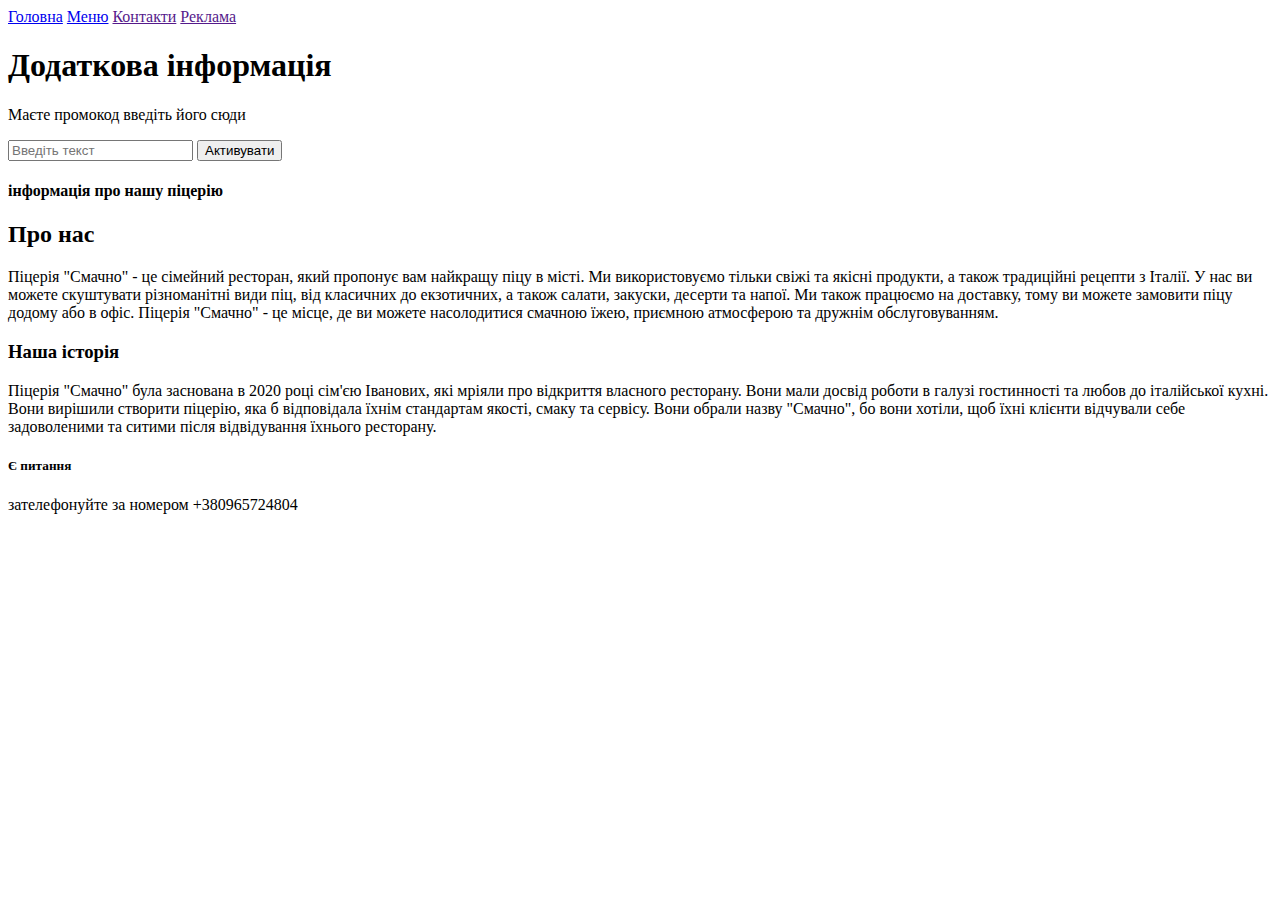
==== about.html @ 2e2bd538 "Create about.html" ====
<html>
<head>
 <title>
Піцерія-Смачно
</title>
<link rel="stylesheet" href="about.css">
</head>
<body>
    <header>
      <nav>
        <a href="index.html">Головна</a>
        <a href="menu.html">Меню</a>
        <a href="">Контакти</a>
        <a href="">Реклама</a>
      </nav>
      <h1>Додаткова інформація</h1>
    </header>
    <main><p class="p1">Маєте промокод введіть його сюди</p></main>
    <form>
  <input type="text" id="input" placeholder="Введіть текст">
  <button type="button" id="button" onclick="showText()">Активувати</button>
  <p id="output"></p>
</form>
<script>
  function showText() {
    var input = document.getElementById("input").value;
    var output = document.getElementById("output");
    output.innerHTML = "Промокод активовано  " ;
  }
</script>
<h4>інформація про нашу піцерію</h4>
<div id="about" class="section">
    <div class="container">
      <h2>Про нас</h2>
      <p>Піцерія "Смачно" - це сімейний ресторан, який пропонує вам найкращу піцу в місті. Ми використовуємо тільки свіжі та якісні продукти, а також традиційні рецепти з Італії. У нас ви можете скуштувати різноманітні види піц, від класичних до екзотичних, а також салати, закуски, десерти та напої. Ми також працюємо на доставку, тому ви можете замовити піцу додому або в офіс. Піцерія "Смачно" - це місце, де ви можете насолодитися смачною їжею, приємною атмосферою та дружнім обслуговуванням.</p>
      <h3>Наша історія</h3>
      <p>Піцерія "Смачно" була заснована в 2020 році сім'єю Іванових, які мріяли про відкриття власного ресторану. Вони мали досвід роботи в галузі гостинності та любов до італійської кухні. Вони вирішили створити піцерію, яка б відповідала їхнім стандартам якості, смаку та сервісу. Вони обрали назву "Смачно", бо вони хотіли, щоб їхні клієнти відчували себе задоволеними та ситими після відвідування їхнього ресторану.</p>
    </div>
</div>
<footer>
  <h5>Є питання</h5>
  <p class="p2"> зателефонуйте за номером +380965724804</p>
</footer>
</body>
</html>
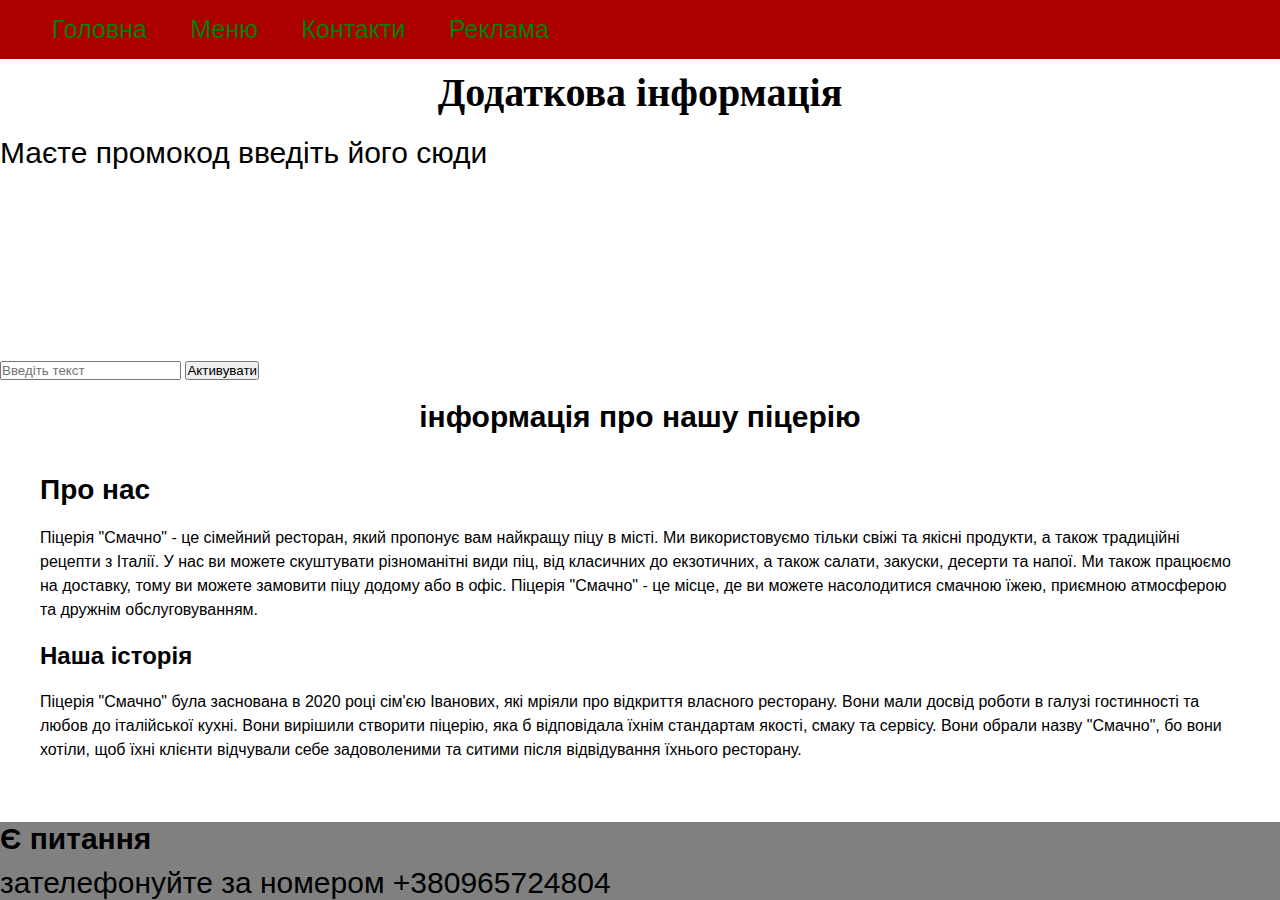
==== commit b5164561: "Update about.html" ====
--- a/about.html
+++ b/about.html
@@ -37,6 +37,7 @@
       <p>Піцерія "Смачно" була заснована в 2020 році сім'єю Іванових, які мріяли про відкриття власного ресторану. Вони мали досвід роботи в галузі гостинності та любов до італійської кухні. Вони вирішили створити піцерію, яка б відповідала їхнім стандартам якості, смаку та сервісу. Вони обрали назву "Смачно", бо вони хотіли, щоб їхні клієнти відчували себе задоволеними та ситими після відвідування їхнього ресторану.</p>
     </div>
 </div>
+ </main>
 <footer>
   <h5>Є питання</h5>
   <p class="p2"> зателефонуйте за номером +380965724804</p>
--- a/about.css
+++ b/about.css
@@ -0,0 +1,64 @@
+body{font-family: sans-serif; width:100%; height:100%; display:flex; flex-direction:column; }
+nav a{ text-decoration: none; 
+font-size: 25px;
+ margin-left: 30px; 
+ padding: 2px;
+ color: green;
+  border-right: 0px solid transparent;
+border-left: 5px solid transparent; 
+transition: border 0.3s ease, color 0.3 ease 0.2s;}
+ nav{background-color: rgb(172, 0, 0); padding: 15px;}
+ *{
+    margin: 0;
+    padding: 0;
+}
+nav a{border-right: 0px solid transparent;
+border-left: 5px solid transparent;
+ transition: border 0.3s ease, color 0.3 ease 0.2s;}
+
+h1{text-align: center; font-family: Georgia, 'Times New Roman', Times, serif; font-size: 40px; margin-top: 10px;}
+.p1{margin-top: 20px; font-size: 30px;}
+.section {
+  background-color: #ffffff;
+  padding: 40px;
+}
+a:hover{
+  border-left: 5px solid green;
+  border-right: 5px solid green;
+  transition: border 0.3s ease, color 0.3 ease 0.2s;}
+
+.container {
+  max-width: 1200px;
+  margin: 0 auto;
+}
+
+.section h2 {
+  font-family: "Arial", sans-serif;
+  font-size: 28px;
+  font-weight: bold;
+  color: #000000;
+  margin-bottom: 20px;
+}
+
+.section p {
+  font-family: "Arial", sans-serif;
+  font-size: 16px;
+  color: #000000;
+  margin-bottom: 20px;
+  line-height: 1.5;
+}
+
+.section h3 {
+  font-family: "Arial", sans-serif;
+  font-size: 24px;
+  font-weight: bold;
+  color: #000000;
+  margin-bottom: 20px;
+}
+h4{margin-top: 20px; text-align: center; font-size: 30px; } 
+h5{font-size: 30px;}
+.p2{font-size: 30px; margin-top: 10px;}
+footer{background-color: grey; flex:0 1;}
+html{width:100%; height:100%}
+main{flex:1 0;}
+
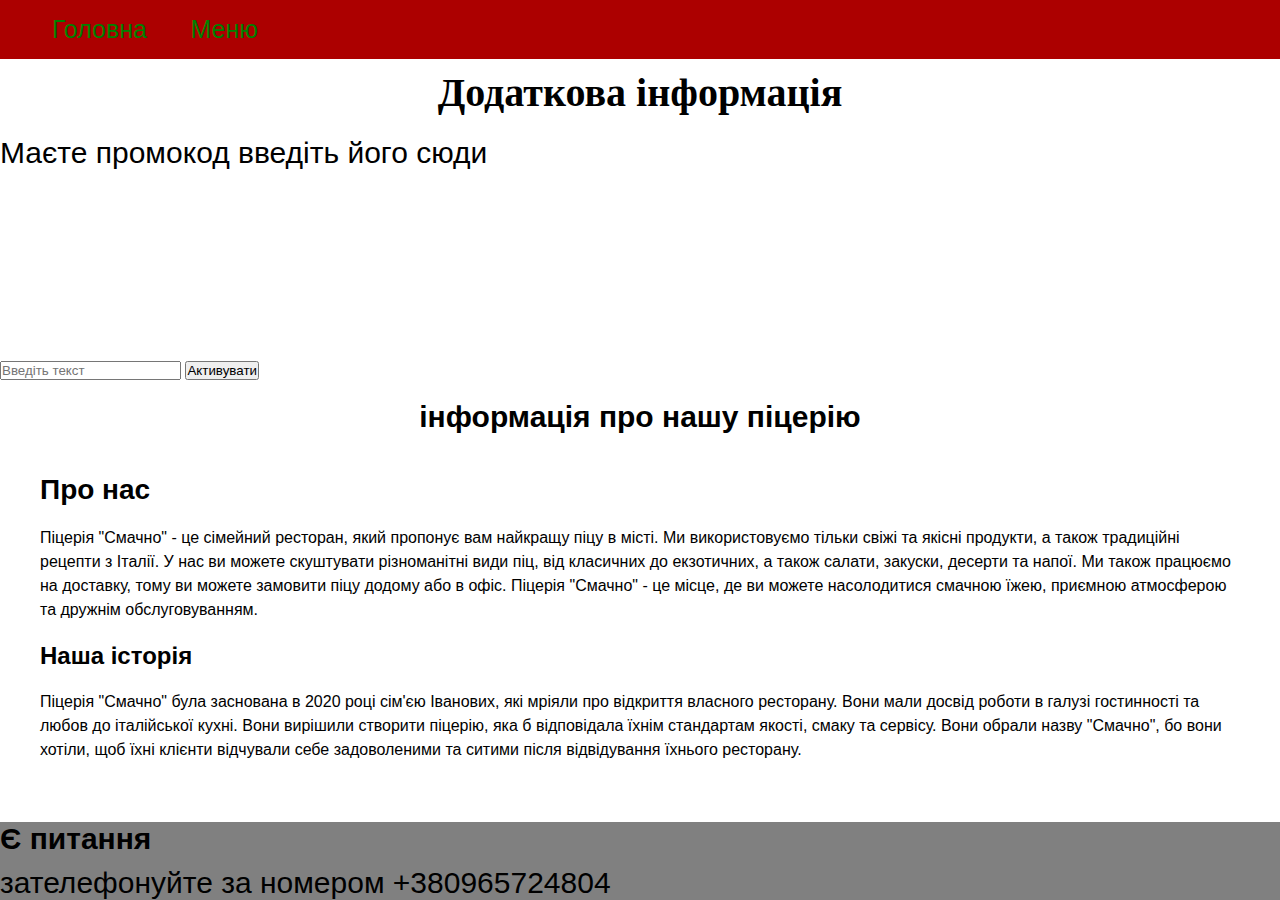
==== commit 7ba8cd40: "Update about.html" ====
--- a/about.html
+++ b/about.html
@@ -10,8 +10,7 @@
       <nav>
         <a href="index.html">Головна</a>
         <a href="menu.html">Меню</a>
-        <a href="">Контакти</a>
-        <a href="">Реклама</a>
+       
       </nav>
       <h1>Додаткова інформація</h1>
     </header>
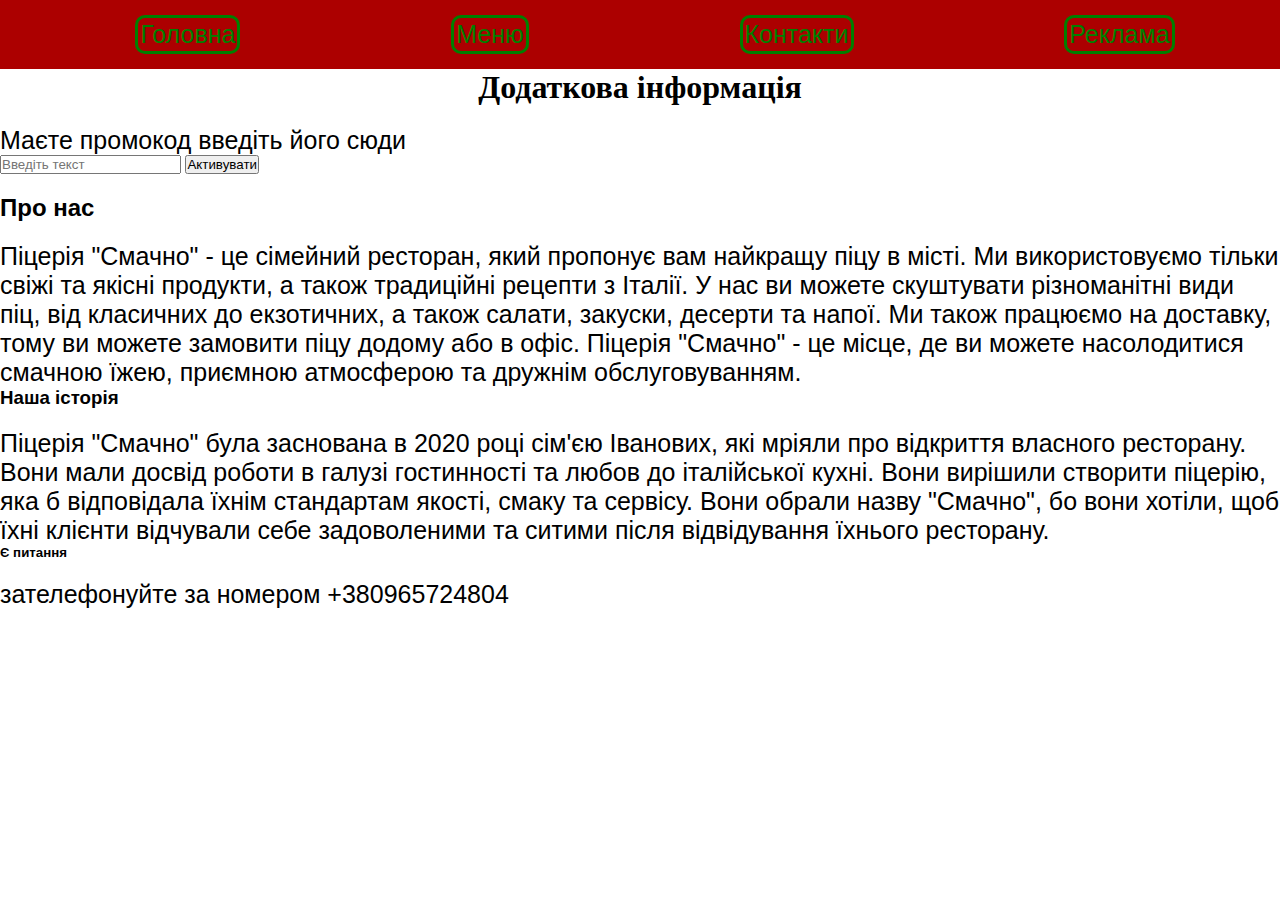
==== commit 2e02729f: "Update about.html" ====
--- a/about.html
+++ b/about.html
@@ -3,18 +3,19 @@
  <title>
 Піцерія-Смачно
 </title>
-<link rel="stylesheet" href="about.css">
+<link rel="stylesheet" href="style.css">
 </head>
 <body>
     <header>
       <nav>
-        <a href="index.html">Головна</a>
-        <a href="menu.html">Меню</a>
-       
+        <a href="">Головна</a>
+        <a href="">Меню</a>
+        <a href="">Контакти</a>
+        <a href="">Реклама</a>
       </nav>
       <h1>Додаткова інформація</h1>
     </header>
-    <main><p class="p1">Маєте промокод введіть його сюди</p></main>
+    <main><p class="p1">Маєте промокод введіть його сюди</p>
     <form>
   <input type="text" id="input" placeholder="Введіть текст">
   <button type="button" id="button" onclick="showText()">Активувати</button>
@@ -27,7 +28,6 @@
     output.innerHTML = "Промокод активовано  " ;
   }
 </script>
-<h4>інформація про нашу піцерію</h4>
 <div id="about" class="section">
     <div class="container">
       <h2>Про нас</h2>
@@ -35,8 +35,8 @@
       <h3>Наша історія</h3>
       <p>Піцерія "Смачно" була заснована в 2020 році сім'єю Іванових, які мріяли про відкриття власного ресторану. Вони мали досвід роботи в галузі гостинності та любов до італійської кухні. Вони вирішили створити піцерію, яка б відповідала їхнім стандартам якості, смаку та сервісу. Вони обрали назву "Смачно", бо вони хотіли, щоб їхні клієнти відчували себе задоволеними та ситими після відвідування їхнього ресторану.</p>
     </div>
-</div>
- </main>
+    </div>
+ </main>   
 <footer>
   <h5>Є питання</h5>
   <p class="p2"> зателефонуйте за номером +380965724804</p>
--- a/style.css
+++ b/style.css
@@ -0,0 +1,15 @@
+body{font-family: sans-serif;}
+nav a{ text-decoration: none; font-size: 25px; margin-left: 30px; border: solid 3px green; padding: 2px
+
+  ; color: green; border-radius: 10px;}
+ nav{background-color: rgb(172, 0, 0); padding: 15px; display: flex; justify-content: space-around;}
+ *{
+    margin: 0;
+    padding: 0;
+}
+h1{text-align: center; font-family: Georgia, 'Times New Roman', Times, serif;}
+p{font-size: 25px; margin-top: 20px;} 
+ .pizza{font-size: 30px; margin-top: 20px; text-align: center;background-color: green;  }
+ .pizza1{display: flex; margin: auto;}
+ img{height: 250px; margin-top: 20px; margin-left: 30px;  }
+ .footer1 { background-color: grey; margin-top: 30px;}
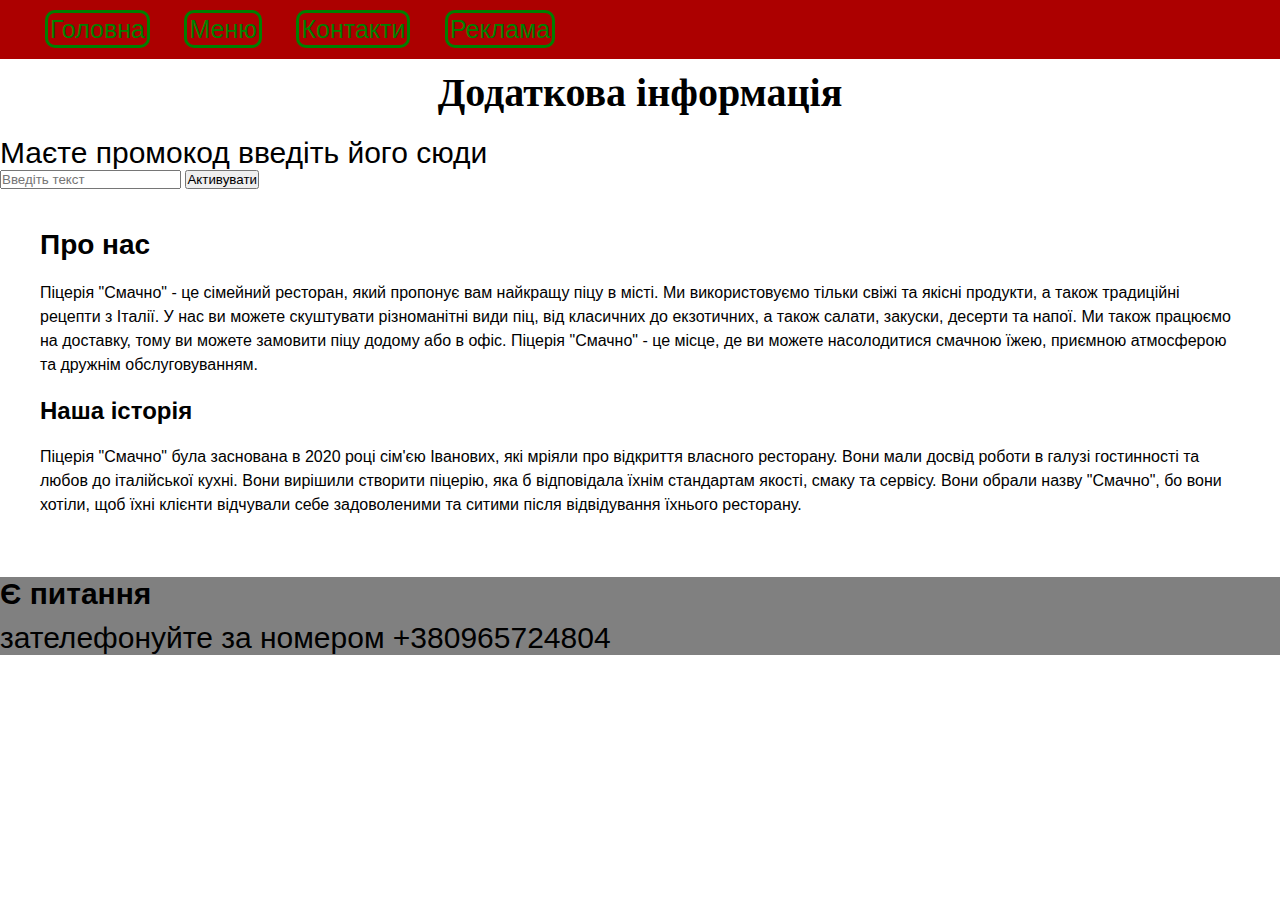
==== commit 63596122: "Update about.html" ====
--- a/about.html
+++ b/about.html
@@ -3,7 +3,7 @@
  <title>
 Піцерія-Смачно
 </title>
-<link rel="stylesheet" href="style.css">
+<link rel="stylesheet" href="about.css">
 </head>
 <body>
     <header>
--- a/about.css
+++ b/about.css
@@ -0,0 +1,52 @@
+body{font-family: sans-serif;}
+nav a{ text-decoration: none; font-size: 25px; margin-left: 30px; border: solid 3px green; padding: 2px
+
+  ; color: green; border-radius: 10px;}
+ nav{background-color: rgb(172, 0, 0); padding: 15px;}
+ *{
+    margin: 0;
+    padding: 0;
+}
+h1{text-align: center; font-family: Georgia, 'Times New Roman', Times, serif; font-size: 40px; margin-top: 10px;}
+.p1{margin-top: 20px; font-size: 30px;}
+.section {
+  background-color: #ffffff;
+  padding: 40px;
+}
+
+.container {
+  max-width: 1200px;
+  margin: 0 auto;
+}
+
+.section h2 {
+  font-family: "Arial", sans-serif;
+  font-size: 28px;
+  font-weight: bold;
+  color: #000000;
+  margin-bottom: 20px;
+}
+
+.section p {
+  font-family: "Arial", sans-serif;
+  font-size: 16px;
+  color: #000000;
+  margin-bottom: 20px;
+  line-height: 1.5;
+}
+
+.section h3 {
+  font-family: "Arial", sans-serif;
+  font-size: 24px;
+  font-weight: bold;
+  color: #000000;
+  margin-bottom: 20px;
+}
+h4{margin-top: 20px; text-align: center; font-size: 30px; } 
+h5{font-size: 30px;}
+.p2{font-size: 30px; margin-top: 10px;}
+
+footer{background-color: grey; flex:0 1;}
+html{width:100%; height:100%}
+main{flex:1 0;}
+
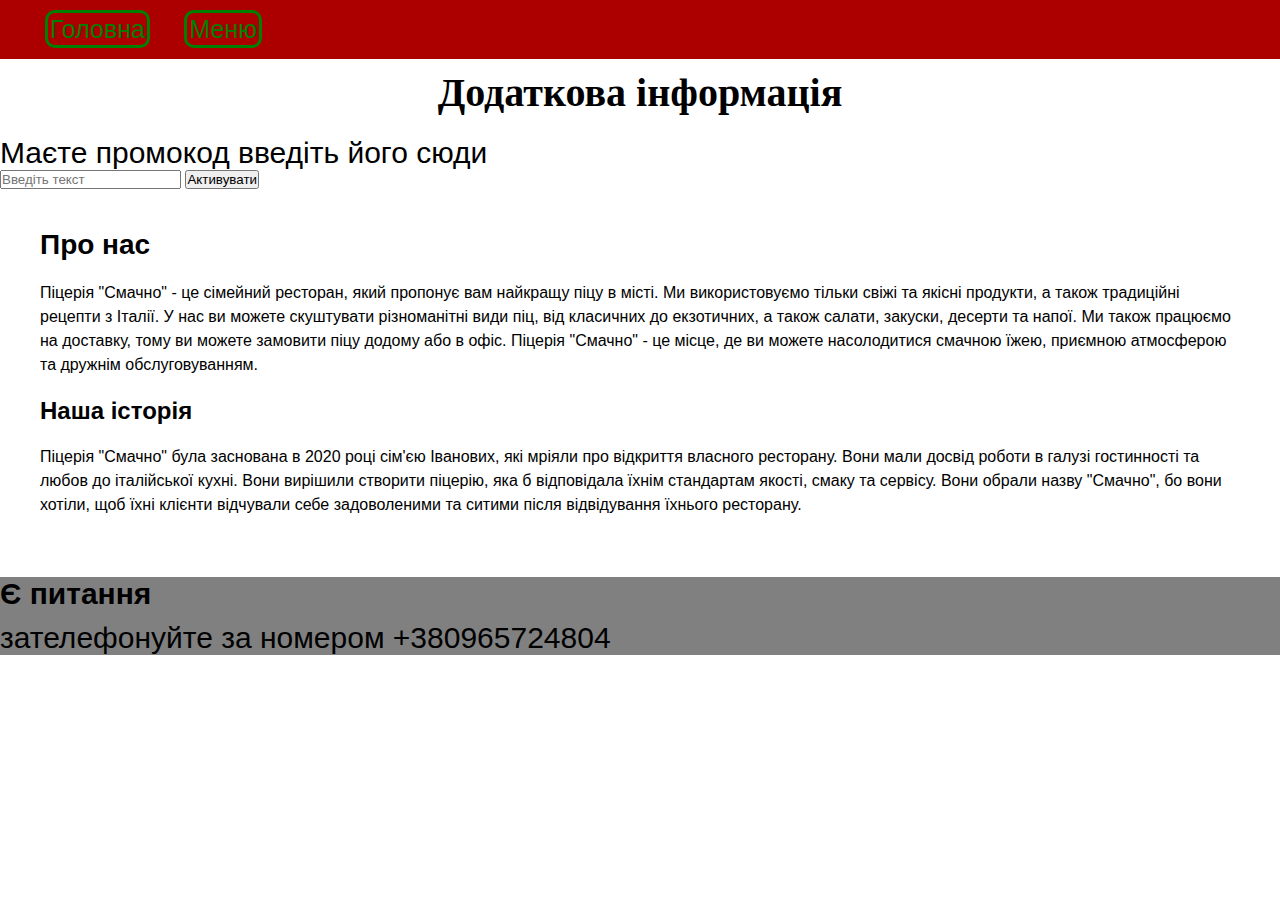
==== commit af32942d: "Update about.html" ====
--- a/about.html
+++ b/about.html
@@ -10,8 +10,7 @@
       <nav>
         <a href="">Головна</a>
         <a href="">Меню</a>
-        <a href="">Контакти</a>
-        <a href="">Реклама</a>
+        
       </nav>
       <h1>Додаткова інформація</h1>
     </header>
